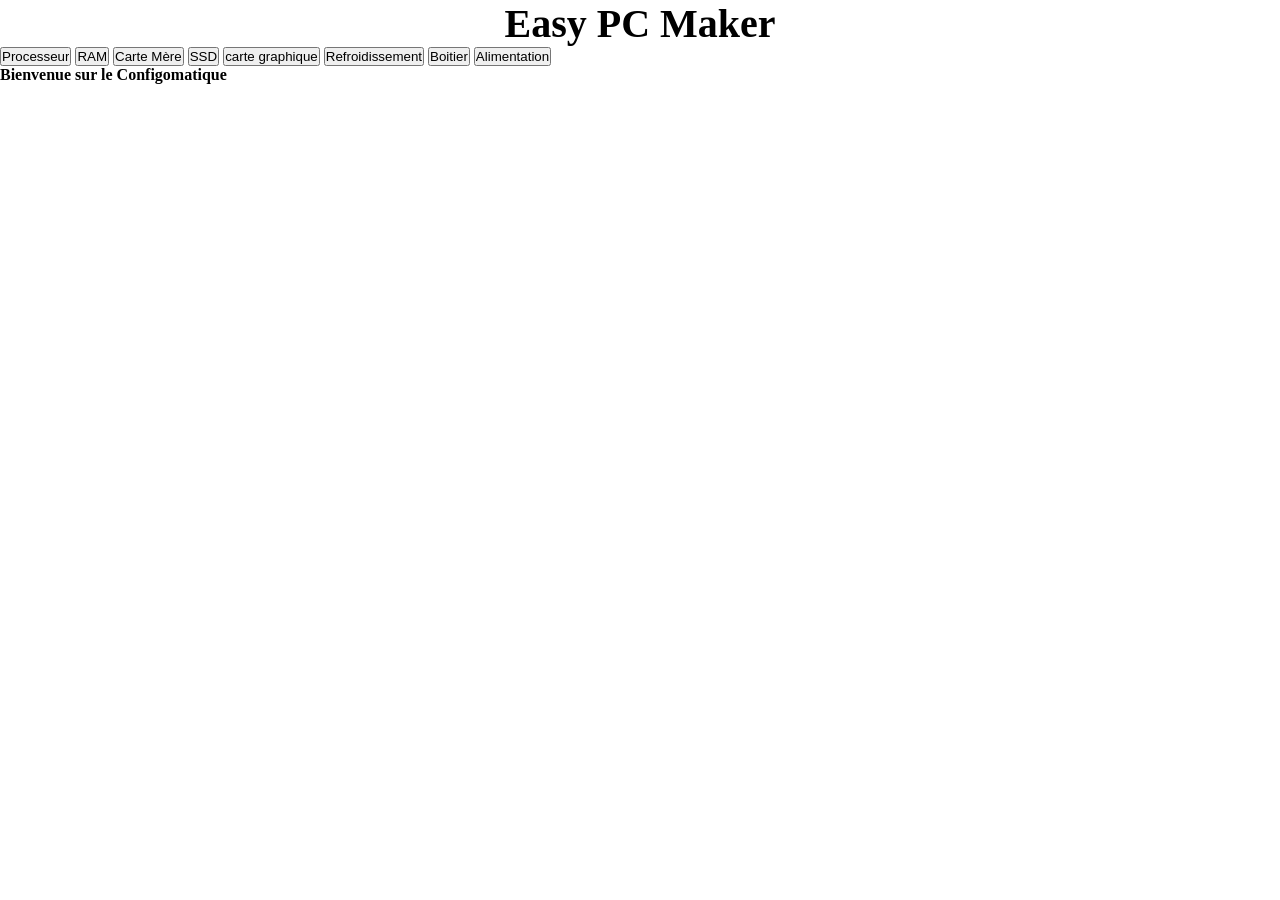
==== index.html @ 2bb9d452 "Init" ====
<!DOCTYPE html>
<html lang="en">
  <head>
    <meta charset="UTF-8" />
    <meta name="viewport" content="width=device-width, initial-scale=1.0" />
    <title>Easy PC Maker</title>
    <link rel="stylesheet" href="css/style.css" />
  </head>
  <body>
    <h1>Easy PC Maker</h1>

    <section id="boutonsection">
      <input type="submit" id="cpu" value="Processeur" />
      <input type="submit" id="cpu" value="RAM" />
      <input type="submit" id="cpu" value="Carte Mère" />
      <input type="submit" id="cpu" value="SSD" />
      <input type="submit" id="cpu" value="carte graphique" />
      <input type="submit" id="cpu" value="Refroidissement" />
      <input type="submit" id="cpu" value="Boitier" />
      <input type="submit" id="cpu" value="Alimentation" />
    </section>

    <section id="pageacceuil">
        <h4>Bienvenue sur le Configomatique</h4>
    </section>

    <script src="javascript/script.js"></script>
  </body>
</html>
---- css/style.css ----
* {
  margin: 0;
  padding: 0;
}

h1 {
  text-align: center;
  font-size: 2.5rem;
  color: black;
}

#boutonsection {
  text-align: left;
}

#pageacceuil {
  width: 50%;
}
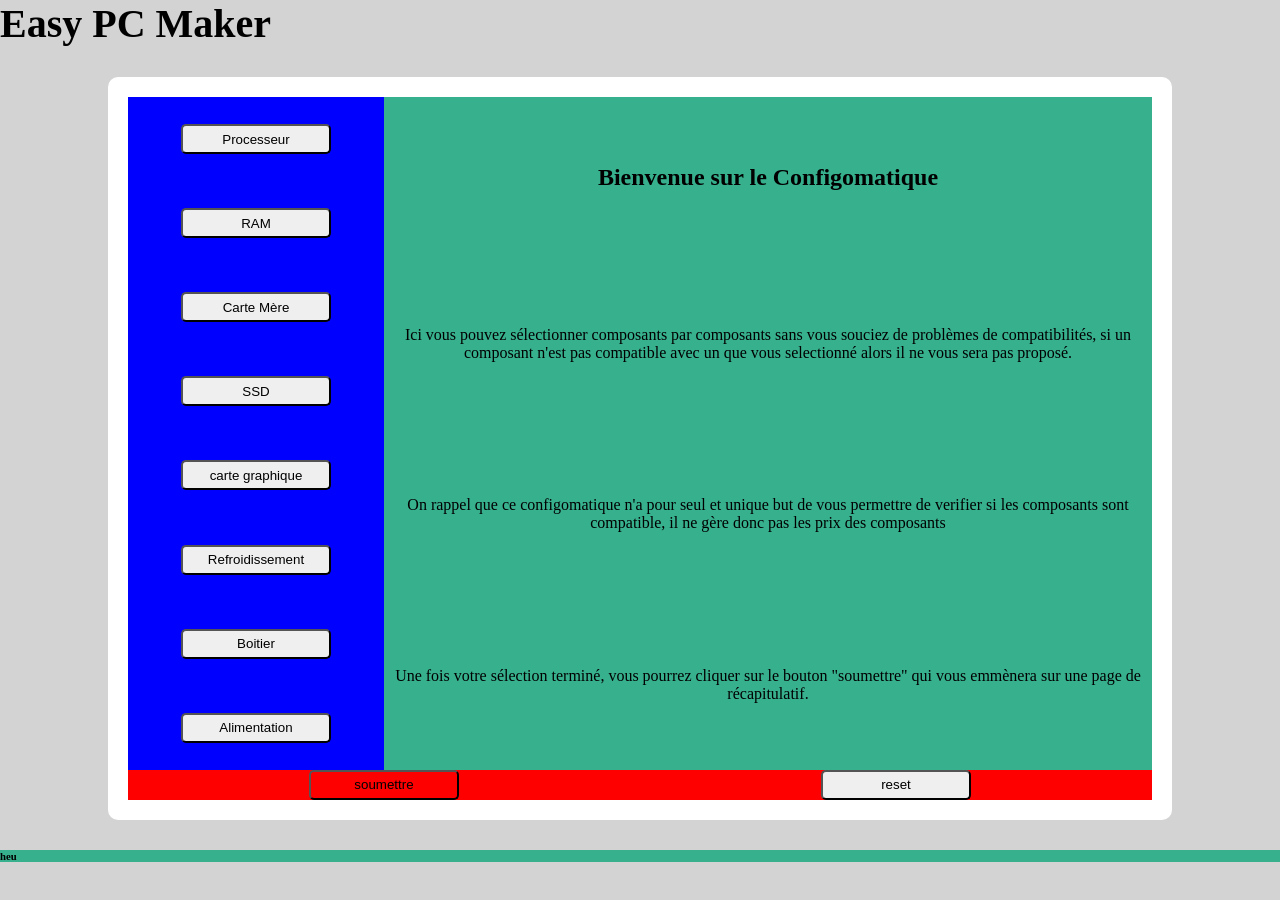
==== commit d151ddb8: "Manque la connection à la bd pour rendre fonctionnelle, les choix et verif, revoir les filtres" ====
--- a/index.html
+++ b/index.html
@@ -7,23 +7,42 @@
     <link rel="stylesheet" href="css/style.css" />
   </head>
   <body>
-    <h1>Easy PC Maker</h1>
-
+    <header>
+      
+      <h1>Easy PC Maker</h1>
+    </header>
+  <section id="main">
+    <section id="contenu">
     <section id="boutonsection">
-      <input type="submit" id="cpu" value="Processeur" />
-      <input type="submit" id="cpu" value="RAM" />
-      <input type="submit" id="cpu" value="Carte Mère" />
-      <input type="submit" id="cpu" value="SSD" />
-      <input type="submit" id="cpu" value="carte graphique" />
-      <input type="submit" id="cpu" value="Refroidissement" />
-      <input type="submit" id="cpu" value="Boitier" />
-      <input type="submit" id="cpu" value="Alimentation" />
+      <input type="submit" id="cpu" value="Processeur" onclick="replaceCPU()"/>
+      <input type="submit" id="cpu" value="RAM" onclick="replaceRAM()"/>
+      <input type="submit" id="cpu" value="Carte Mère" onclick="replaceMotherboard()"/>
+      <input type="submit" id="cpu" value="SSD" onclick="replaceSSD()"/>
+      <input type="submit" id="cpu" value="carte graphique" onclick="replaceCG()"/>
+      <input type="submit" id="cpu" value="Refroidissement" onclick="replaceAIO()"/>
+      <input type="submit" id="cpu" value="Boitier" onclick="replaceCASE()"/>
+      <input type="submit" id="cpu" value="Alimentation" onclick="replaceALIM()"/>
+    </section>
+    <section id="produitcontenant">
+      <section id="pageacceuil">
+          <h2>Bienvenue sur le Configomatique</h2>
+          <p>Ici vous pouvez sélectionner composants par composants sans vous souciez de problèmes de compatibilités, si un composant n'est pas compatible avec un que vous selectionné alors il ne vous sera pas proposé.</p>
+          <p>On rappel que ce configomatique n'a pour seul et unique but de vous permettre de verifier si les composants sont compatible, il ne gère donc pas les prix des composants</p>
+          <p>Une fois votre sélection terminé, vous pourrez cliquer sur le bouton "soumettre" qui vous emmènera sur une page de récapitulatif.</p>
+      </section>
     </section>
 
-    <section id="pageacceuil">
-        <h4>Bienvenue sur le Configomatique</h4>
+  </section>
+
+    <section id="soumettre">
+      <input type="submit" id="soumettre" value="soumettre"/>
+      <input type="reset" id="reset" value="reset"/>
     </section>
+  </section>
 
+  <footer>
+    <h6>heu</h6>
+  </footer>
     <script src="javascript/script.js"></script>
   </body>
 </html>
--- a/css/style.css
+++ b/css/style.css
@@ -3,16 +3,130 @@
   padding: 0;
 }
 
-h1 {
-  text-align: center;
+body {
+  display: flex;
+  flex-direction: column;
+  background-color:  #d3d3d3;
+  gap: 30px;
+}
+
+header {
+ display: flex;
+ flex-wrap: wrap;
+ justify-content: space-between;
+ width: 100%;
+}
+
+header h1 {
   font-size: 2.5rem;
   color: black;
 }
 
+#main {
+  display: flex;
+  flex-direction: column;
+  position: relative;
+  width: 80%;
+  margin-left: auto;
+  margin-right: auto;
+  min-height: 78.1vh;
+  background-color: white;
+  padding: 20px;
+  border-radius: 10px;
+}
+
+#contenu {
+  display: flex;
+  flex: 1;
+  height: 90%;
+}
+
 #boutonsection {
-  text-align: left;
+  display: flex;
+  flex-direction: column;
+  width: 25%;
+  justify-content: space-around;
+  background-color: blue;
+  align-items: center;
+}
+
+#boutonsection input {
+  border-radius: 5px;
+  height: 30px;
+  width: 150px;
+}
+
+#boutonsection input:hover {
+  background-color: #9f9e9e;
+}
+
+/* Page avant selection d'un composant */
+#produitcontenant {
+  display: flex;
+  width: 75%;
 }
 
 #pageacceuil {
+  display: flex;
+  flex-direction: column;
+  background-color: #37b08d;
+  text-align: center;
+  justify-content: space-around;
+}
+
+/* Page d'affichage des composants selectionnés */
+#lesproduits {
+  display: flex;
+  flex-wrap: wrap;
+  background-color: #37b08d;
+}
+
+#headerproduit {
+  width : 100%;
+}
+
+#unproduit {
+  display: flex;
+  flex-wrap: wrap;
+  width: 24%;
+  flex-direction: row;
+  border: 0.1rem solid grey;
+  align-items: center;
+  justify-content: space-between;
+}
+
+#unproduit div {
+  display: flex;
+  flex-direction: column;
   width: 50%;
+  padding-left: 0.5vw;
 }
+
+#unproduit img {
+  width: 100%;
+}
+
+#soumettre {
+  display: flex;
+  width: 100%;
+  height: 10%;
+  justify-content: space-around;
+  background-color: red;
+}
+
+#soumettre input{
+  border-radius: 5px;
+  height: 30px;
+  width: 150px;
+}
+
+#soumettre input:hover {
+  background-color: #9f9e9e;
+}
+
+footer {
+  display: flex;
+  flex-wrap: wrap;
+  background-color: #37b08d;
+  width: 100%;
+}
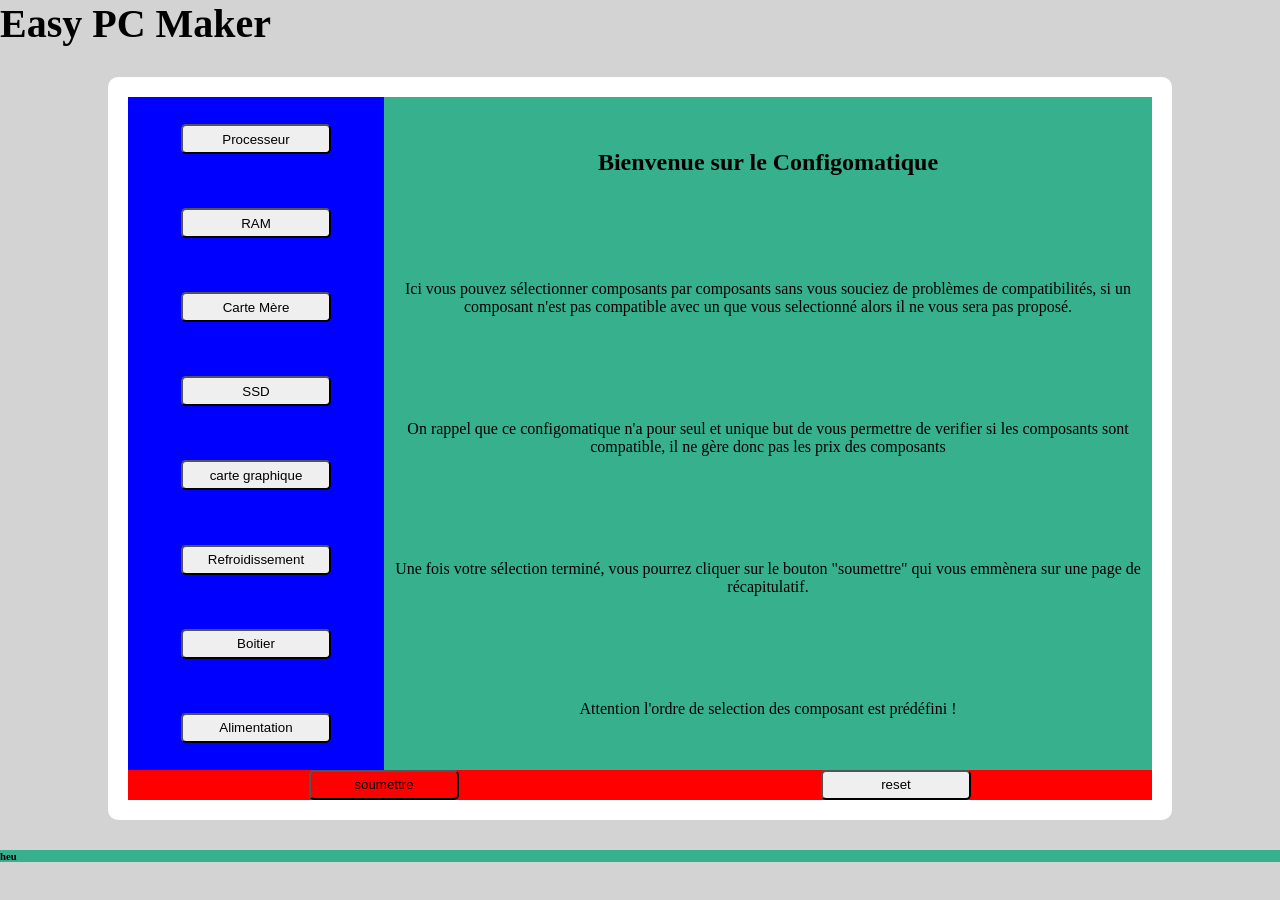
==== commit c453febe: "Coté Fonctionnelle terminée manque le style et la page récap" ====
--- a/index.html
+++ b/index.html
@@ -15,13 +15,13 @@
     <section id="contenu">
     <section id="boutonsection">
       <input type="submit" id="cpu" value="Processeur" onclick="replaceCPU()"/>
-      <input type="submit" id="cpu" value="RAM" onclick="replaceRAM()"/>
-      <input type="submit" id="cpu" value="Carte Mère" onclick="replaceMotherboard()"/>
-      <input type="submit" id="cpu" value="SSD" onclick="replaceSSD()"/>
-      <input type="submit" id="cpu" value="carte graphique" onclick="replaceCG()"/>
-      <input type="submit" id="cpu" value="Refroidissement" onclick="replaceAIO()"/>
-      <input type="submit" id="cpu" value="Boitier" onclick="replaceCASE()"/>
-      <input type="submit" id="cpu" value="Alimentation" onclick="replaceALIM()"/>
+      <input type="submit" id="ram" value="RAM" onclick="replaceRAM()"/>
+      <input type="submit" id="motherboard" value="Carte Mère" onclick="replaceMotherboard()"/>
+      <input type="submit" id="ssd" value="SSD" onclick="replaceSSD()"/>
+      <input type="submit" id="gpu" value="carte graphique" onclick="replaceCG()"/>
+      <input type="submit" id="aio" value="Refroidissement" onclick="replaceAIO()"/>
+      <input type="submit" id="case" value="Boitier" onclick="replaceCASE()"/>
+      <input type="submit" id="alim" value="Alimentation" onclick="replaceALIM()"/>
     </section>
     <section id="produitcontenant">
       <section id="pageacceuil">
@@ -29,6 +29,7 @@
           <p>Ici vous pouvez sélectionner composants par composants sans vous souciez de problèmes de compatibilités, si un composant n'est pas compatible avec un que vous selectionné alors il ne vous sera pas proposé.</p>
           <p>On rappel que ce configomatique n'a pour seul et unique but de vous permettre de verifier si les composants sont compatible, il ne gère donc pas les prix des composants</p>
           <p>Une fois votre sélection terminé, vous pourrez cliquer sur le bouton "soumettre" qui vous emmènera sur une page de récapitulatif.</p>
+          <p>Attention l'ordre de selection des composant est prédéfini !</p>
       </section>
     </section>
 
@@ -36,8 +37,11 @@
 
     <section id="soumettre">
       <input type="submit" id="soumettre" value="soumettre"/>
-      <input type="reset" id="reset" value="reset"/>
+      <input type="reset" id="reset" value="reset" onclick="reset()"/>
     </section>
+
+    <div id="pop_info" style="position: fixed; top: 20px; right: 20px; z-index: 1000;"></div>
+
   </section>
 
   <footer>
--- a/css/style.css
+++ b/css/style.css
@@ -75,10 +75,15 @@
 }
 
 /* Page d'affichage des composants selectionnés */
-#lesproduits {
+#contenantproduits {
   display: flex;
   flex-wrap: wrap;
   background-color: #37b08d;
+}
+
+#lesproduits{
+  display: flex;
+  flex-wrap: wrap;
 }
 
 #headerproduit {
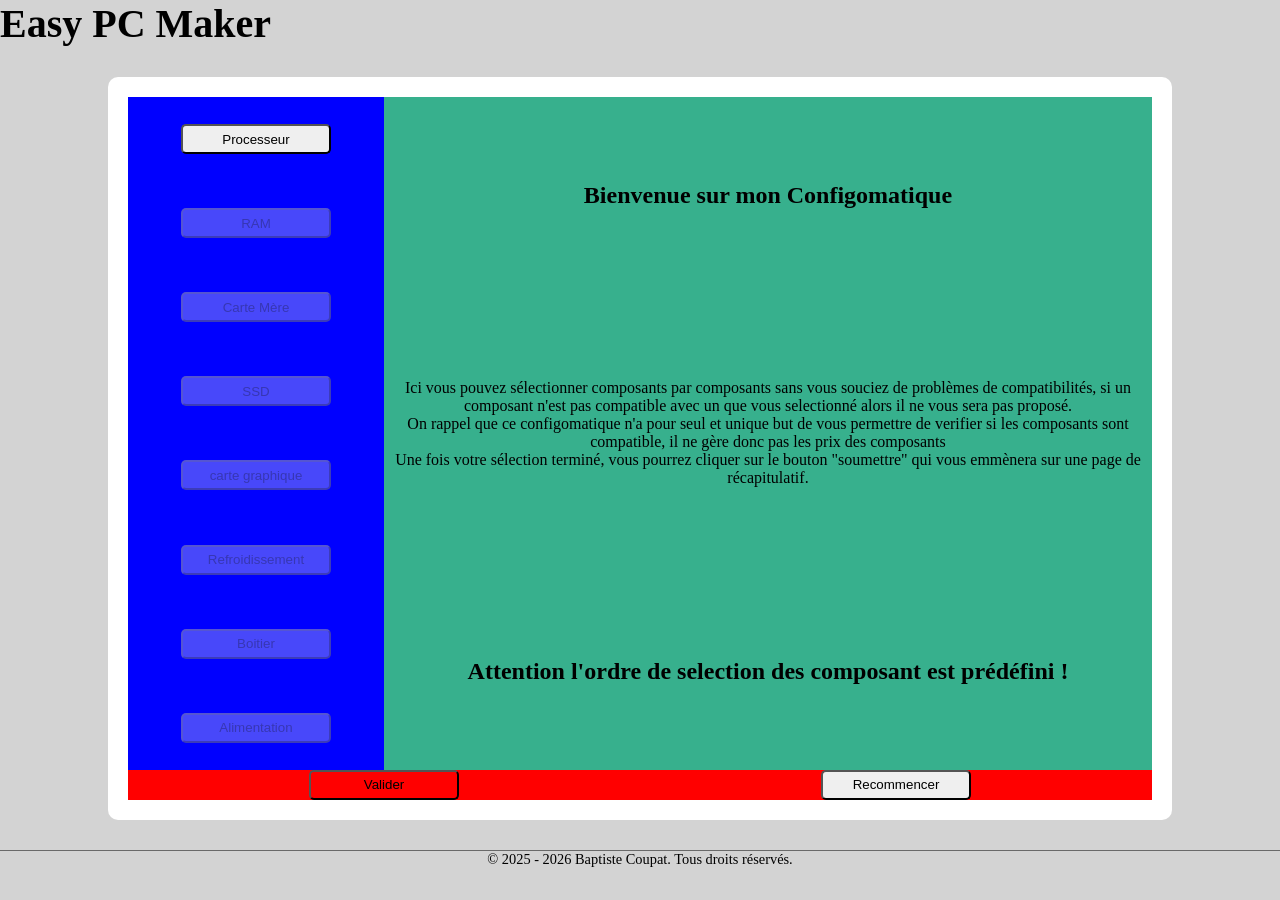
==== commit 9d7a671c: "Ajout d'une page récap et debut du style" ====
--- a/index.html
+++ b/index.html
@@ -1,52 +1,104 @@
-<!DOCTYPE html>
+<!doctype html>
 <html lang="en">
   <head>
     <meta charset="UTF-8" />
     <meta name="viewport" content="width=device-width, initial-scale=1.0" />
     <title>Easy PC Maker</title>
-    <link rel="stylesheet" href="css/style.css" />
+    <link rel="stylesheet" href="css/styleIndex.css" />
   </head>
   <body>
     <header>
-      
       <h1>Easy PC Maker</h1>
     </header>
-  <section id="main">
-    <section id="contenu">
-    <section id="boutonsection">
-      <input type="submit" id="cpu" value="Processeur" onclick="replaceCPU()"/>
-      <input type="submit" id="ram" value="RAM" onclick="replaceRAM()"/>
-      <input type="submit" id="motherboard" value="Carte Mère" onclick="replaceMotherboard()"/>
-      <input type="submit" id="ssd" value="SSD" onclick="replaceSSD()"/>
-      <input type="submit" id="gpu" value="carte graphique" onclick="replaceCG()"/>
-      <input type="submit" id="aio" value="Refroidissement" onclick="replaceAIO()"/>
-      <input type="submit" id="case" value="Boitier" onclick="replaceCASE()"/>
-      <input type="submit" id="alim" value="Alimentation" onclick="replaceALIM()"/>
-    </section>
-    <section id="produitcontenant">
-      <section id="pageacceuil">
-          <h2>Bienvenue sur le Configomatique</h2>
-          <p>Ici vous pouvez sélectionner composants par composants sans vous souciez de problèmes de compatibilités, si un composant n'est pas compatible avec un que vous selectionné alors il ne vous sera pas proposé.</p>
-          <p>On rappel que ce configomatique n'a pour seul et unique but de vous permettre de verifier si les composants sont compatible, il ne gère donc pas les prix des composants</p>
-          <p>Une fois votre sélection terminé, vous pourrez cliquer sur le bouton "soumettre" qui vous emmènera sur une page de récapitulatif.</p>
-          <p>Attention l'ordre de selection des composant est prédéfini !</p>
+    <section id="main">
+      <section id="contenu">
+        <section id="boutonsection">
+          <input
+            type="submit"
+            id="cpu"
+            value="Processeur"
+            onclick="replaceCPU()"
+          />
+          <input type="submit" id="ram" value="RAM" onclick="replaceRAM()" />
+          <input
+            type="submit"
+            id="motherboard"
+            value="Carte Mère"
+            onclick="replaceMotherboard()"
+          />
+          <input type="submit" id="ssd" value="SSD" onclick="replaceSSD()" />
+          <input
+            type="submit"
+            id="gpu"
+            value="carte graphique"
+            onclick="replaceCG()"
+          />
+          <input
+            type="submit"
+            id="aio"
+            value="Refroidissement"
+            onclick="replaceAIO()"
+          />
+          <input
+            type="submit"
+            id="case"
+            value="Boitier"
+            onclick="replaceCASE()"
+          />
+          <input
+            type="submit"
+            id="alim"
+            value="Alimentation"
+            onclick="replaceALIM()"
+          />
+        </section>
+        <section id="produitcontenant">
+          <section id="pageacceuil">
+            <h2>Bienvenue sur mon Configomatique</h2>
+            <p>
+              Ici vous pouvez sélectionner composants par composants sans vous
+              souciez de problèmes de compatibilités, si un composant n'est pas
+              compatible avec un que vous selectionné alors il ne vous sera pas
+              proposé.
+              <br/>
+              On rappel que ce configomatique n'a pour seul et unique but de
+              vous permettre de verifier si les composants sont compatible, il
+              ne gère donc pas les prix des composants
+              <br/>
+              Une fois votre sélection terminé, vous pourrez cliquer sur le
+              bouton "soumettre" qui vous emmènera sur une page de
+              récapitulatif.
+            </p>
+            <h2>Attention l'ordre de selection des composant est prédéfini !</h2>
+          </section>
+        </section>
       </section>
+
+      <section id="soumettre">
+        <input type="submit" id="soumettre" value="Valider" onclick="validate()"/>
+        <input type="reset" id="reset" value="Recommencer" onclick="reset()" />
+      </section>
+
+      <div
+        id="pop_info"
+        style="position: fixed; top: 20px; right: 20px; z-index: 1000"
+      ></div>
     </section>
 
-  </section>
-
-    <section id="soumettre">
-      <input type="submit" id="soumettre" value="soumettre"/>
-      <input type="reset" id="reset" value="reset" onclick="reset()"/>
-    </section>
-
-    <div id="pop_info" style="position: fixed; top: 20px; right: 20px; z-index: 1000;"></div>
-
-  </section>
-
-  <footer>
-    <h6>heu</h6>
-  </footer>
-    <script src="javascript/script.js"></script>
+    <footer>
+      <p id="copyright">
+        <script>
+          date = new Date();
+          year = date.getFullYear();
+          if (year == "2025") {
+            document.write("© 2025");
+          } else {
+            document.write("© 2025 - " + year);
+          }
+        </script>
+         Baptiste Coupat. Tous droits réservés.
+      </p>
+    </footer>
+    <script src="javascript/scriptAPI.js"></script>
   </body>
 </html>
--- a/css/styleIndex.css
+++ b/css/styleIndex.css
@@ -0,0 +1,164 @@
+* {
+  margin: 0;
+  padding: 0;
+}
+
+body {
+  display: flex;
+  flex-direction: column;
+  background-color: #d3d3d3;
+  gap: 30px;
+}
+
+header {
+  display: flex;
+  flex-wrap: wrap;
+  justify-content: space-between;
+  width: 100%;
+}
+
+header h1 {
+  font-size: 2.5rem;
+  color: black;
+}
+
+#main {
+  display: flex;
+  flex-direction: column;
+  position: relative;
+  width: 80%;
+  margin-left: auto;
+  margin-right: auto;
+  min-height: 78.1vh;
+  background-color: white;
+  padding: 20px;
+  border-radius: 10px;
+}
+
+#contenu {
+  display: flex;
+  flex: 1;
+  height: 90%;
+}
+
+#boutonsection {
+  display: flex;
+  flex-direction: column;
+  width: 25%;
+  justify-content: space-around;
+  background-color: blue;
+  align-items: center;
+}
+
+#boutonsection input {
+  border-radius: 5px;
+  height: 30px;
+  width: 150px;
+}
+
+#boutonsection input:hover {
+  background-color: #9f9e9e;
+}
+
+/* Page avant selection d'un composant */
+#produitcontenant {
+  display: flex;
+  width: 75%;
+}
+
+#pageacceuil {
+  display: flex;
+  flex-direction: column;
+  background-color: #37b08d;
+  text-align: center;
+  justify-content: space-around;
+}
+
+/* Page d'affichage des composants selectionnés */
+#contenantproduits {
+  display: flex;
+  flex-wrap: wrap;
+  background-color: #37b08d;
+}
+
+#lesproduits {
+  display: flex;
+  flex-wrap: wrap;
+}
+
+#headerproduit {
+  width: 100%;
+}
+
+.unproduit {
+  display: flex;
+  flex-wrap: wrap;
+  width: 24%;
+  flex-direction: row;
+  border: 0.1rem solid grey;
+  align-items: center;
+  justify-content: space-between;
+}
+
+.unproduit div {
+  display: flex;
+  flex-direction: column;
+  width: 50%;
+  padding-left: 0.5vw;
+}
+
+.unproduit img {
+  width: 100%;
+}
+
+.selected {
+  border: 3px solid #00bfff;
+  transition: border 0.3s ease;
+}
+
+#soumettre {
+  display: flex;
+  width: 100%;
+  height: 10%;
+  justify-content: space-around;
+  background-color: red;
+}
+
+#soumettre input {
+  border-radius: 5px;
+  height: 30px;
+  width: 150px;
+}
+
+#soumettre input:hover {
+  background-color: #9f9e9e;
+}
+
+#pop_info {
+  position: fixed;
+  top: 20px;
+  right: 20px;
+  z-index: 1000;
+}
+
+#popup {
+  background-color: #333;
+  color: white;
+  padding: 10px 20px;
+  margin-top: 10px;
+  border-radius: 5px;
+  box-shadow: 0 2px 6px rgba(0, 0, 0, 0.3);
+  opacity: 0;
+  transition: opacity 0.3s ease;
+}
+
+footer {
+  border-top: 1px solid rgba(0, 0, 0, 0.5);
+  justify-content: center;
+  align-items: flex-end;
+}
+
+#copyright {
+  text-align: center;
+  font-size: 0.9em;
+}
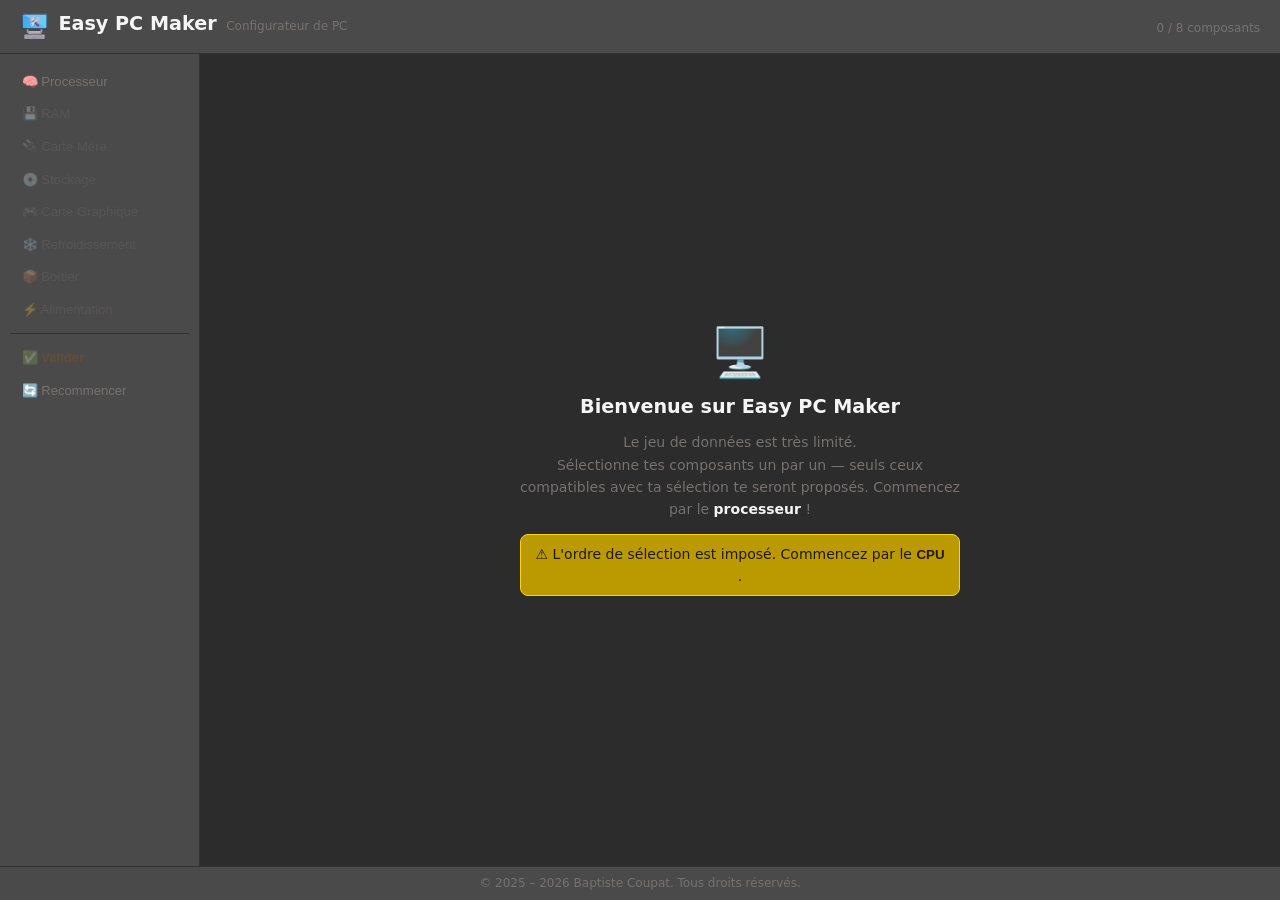
==== commit fd8f4884: "feat: amelioration du style et de la logique" ====
--- a/index.html
+++ b/index.html
@@ -1,104 +1,70 @@
 <!doctype html>
-<html lang="en">
+<html lang="fr">
   <head>
     <meta charset="UTF-8" />
     <meta name="viewport" content="width=device-width, initial-scale=1.0" />
     <title>Easy PC Maker</title>
+    <link rel="icon" type="image/x-icon" href="img/favicon.svg" />
     <link rel="stylesheet" href="css/styleIndex.css" />
   </head>
   <body>
     <header>
-      <h1>Easy PC Maker</h1>
+      <div class="header-left">
+        <img class="favicon" src="img/favicon.svg" alt="favicon" />
+        <h1> Easy PC Maker</h1>
+        <span class="header-sub">Configurateur de PC</span>
+      </div>
+      <div class="header-right">
+        <span id="header-progress">0 / 8 composants</span>
+      </div>
     </header>
+
     <section id="main">
-      <section id="contenu">
-        <section id="boutonsection">
-          <input
-            type="submit"
-            id="cpu"
-            value="Processeur"
-            onclick="replaceCPU()"
-          />
-          <input type="submit" id="ram" value="RAM" onclick="replaceRAM()" />
-          <input
-            type="submit"
-            id="motherboard"
-            value="Carte Mère"
-            onclick="replaceMotherboard()"
-          />
-          <input type="submit" id="ssd" value="SSD" onclick="replaceSSD()" />
-          <input
-            type="submit"
-            id="gpu"
-            value="carte graphique"
-            onclick="replaceCG()"
-          />
-          <input
-            type="submit"
-            id="aio"
-            value="Refroidissement"
-            onclick="replaceAIO()"
-          />
-          <input
-            type="submit"
-            id="case"
-            value="Boitier"
-            onclick="replaceCASE()"
-          />
-          <input
-            type="submit"
-            id="alim"
-            value="Alimentation"
-            onclick="replaceALIM()"
-          />
-        </section>
-        <section id="produitcontenant">
-          <section id="pageacceuil">
-            <h2>Bienvenue sur mon Configomatique</h2>
-            <p>
-              Ici vous pouvez sélectionner composants par composants sans vous
-              souciez de problèmes de compatibilités, si un composant n'est pas
-              compatible avec un que vous selectionné alors il ne vous sera pas
-              proposé.
-              <br/>
-              On rappel que ce configomatique n'a pour seul et unique but de
-              vous permettre de verifier si les composants sont compatible, il
-              ne gère donc pas les prix des composants
-              <br/>
-              Une fois votre sélection terminé, vous pourrez cliquer sur le
-              bouton "soumettre" qui vous emmènera sur une page de
-              récapitulatif.
-            </p>
-            <h2>Attention l'ordre de selection des composant est prédéfini !</h2>
-          </section>
+      <nav id="boutonsection">
+        <button class="nav-btn" id="cpu" onclick="replaceCPU()">🧠 Processeur</button>
+        <button class="nav-btn" id="ram" onclick="replaceRAM()">💾 RAM</button>
+        <button class="nav-btn" id="motherboard" onclick="replaceMotherboard()">
+          🔌 Carte Mère
+        </button>
+        <button class="nav-btn" id="ssd" onclick="replaceSSD()">💿 Stockage</button>
+        <button class="nav-btn" id="gpu" onclick="replaceCG()">🎮 Carte Graphique</button>
+        <button class="nav-btn" id="aio" onclick="replaceAIO()">❄️ Refroidissement</button>
+        <button class="nav-btn" id="case" onclick="replaceCASE()">📦 Boîtier</button>
+        <button class="nav-btn" id="alim" onclick="replaceALIM()">⚡ Alimentation</button>
+        <hr class="nav-sep" />
+        <button class="nav-btn btn-validate" id="soumettre" onclick="validate()">✅ Valider</button>
+        <button class="nav-btn btn-reset" id="reset" onclick="resetAll()">🔄 Recommencer</button>
+      </nav>
+
+      <section id="produitcontenant">
+        <section id="pageacceuil">
+          <div class="welcome-icon">🖥️</div>
+          <h2>Bienvenue sur Easy PC Maker</h2>
+          <p>
+            Le jeu de données est très limité. <br>
+            Sélectionne tes composants un par un — seuls ceux compatibles avec ta sélection te
+            seront proposés. Commencez par le <strong>processeur</strong> !
+          </p>
+          <p class="welcome-note">⚠️ L'ordre de sélection est imposé. Commencez par le <button style="background: transparent; border: none; color: var(--warn-text); font-weight: 800; cursor: pointer;" onclick="replaceCPU()">CPU</button>.</p>
         </section>
       </section>
+    </section>
 
-      <section id="soumettre">
-        <input type="submit" id="soumettre" value="Valider" onclick="validate()"/>
-        <input type="reset" id="reset" value="Recommencer" onclick="reset()" />
-      </section>
-
-      <div
-        id="pop_info"
-        style="position: fixed; top: 20px; right: 20px; z-index: 1000"
-      ></div>
-    </section>
+    <div id="pop_info"></div>
 
     <footer>
       <p id="copyright">
         <script>
-          date = new Date();
-          year = date.getFullYear();
-          if (year == "2025") {
-            document.write("© 2025");
-          } else {
-            document.write("© 2025 - " + year);
-          }
+          const y = new Date().getFullYear();
+          document.write(
+            "© " +
+              (y === 2025 ? "2025" : "2025 – " + y) +
+              " Baptiste Coupat. Tous droits réservés.",
+          );
         </script>
-         Baptiste Coupat. Tous droits réservés.
       </p>
     </footer>
+
     <script src="javascript/scriptAPI.js"></script>
   </body>
 </html>
--- a/css/styleIndex.css
+++ b/css/styleIndex.css
@@ -1,164 +1,416 @@
-* {
+*,
+*::before,
+*::after {
+  box-sizing: border-box;
   margin: 0;
   padding: 0;
 }
 
+:root {
+  --bg: #2c2c2c;
+  --surface: #4b4a4a;
+  --surface2: rgb(58, 58, 57);
+  --border: #333333;
+  --accent: #a05805;
+  --accent-hover: #b86406;
+  --success: #16a34a;
+  --danger: #dc2626;
+  --warn-bg: #bb9901;
+  --warn-border: #ffd500;
+  --warn-text: #000000d3;
+  --text: #f5f5f5;
+  --muted: #78716c;
+  --radius: 8px;
+}
+
 body {
-  display: flex;
-  flex-direction: column;
-  background-color: #d3d3d3;
-  gap: 30px;
+  font-family: "Segoe UI", system-ui, sans-serif;
+  background: var(--bg);
+  color: var(--text);
+  min-height: 100vh;
+  display: flex;
+  flex-direction: column;
 }
 
 header {
   display: flex;
-  flex-wrap: wrap;
-  justify-content: space-between;
-  width: 100%;
-}
-
-header h1 {
-  font-size: 2.5rem;
-  color: black;
-}
-
-#main {
-  display: flex;
-  flex-direction: column;
-  position: relative;
-  width: 80%;
-  margin-left: auto;
-  margin-right: auto;
-  min-height: 78.1vh;
-  background-color: white;
-  padding: 20px;
-  border-radius: 10px;
-}
-
-#contenu {
-  display: flex;
-  flex: 1;
-  height: 90%;
-}
-
-#boutonsection {
-  display: flex;
-  flex-direction: column;
-  width: 25%;
-  justify-content: space-around;
-  background-color: blue;
-  align-items: center;
-}
-
-#boutonsection input {
-  border-radius: 5px;
-  height: 30px;
-  width: 150px;
-}
-
-#boutonsection input:hover {
-  background-color: #9f9e9e;
-}
-
-/* Page avant selection d'un composant */
-#produitcontenant {
-  display: flex;
-  width: 75%;
-}
-
-#pageacceuil {
-  display: flex;
-  flex-direction: column;
-  background-color: #37b08d;
-  text-align: center;
-  justify-content: space-around;
-}
-
-/* Page d'affichage des composants selectionnés */
-#contenantproduits {
-  display: flex;
-  flex-wrap: wrap;
-  background-color: #37b08d;
-}
-
-#lesproduits {
-  display: flex;
-  flex-wrap: wrap;
-}
-
-#headerproduit {
-  width: 100%;
-}
-
-.unproduit {
-  display: flex;
-  flex-wrap: wrap;
-  width: 24%;
-  flex-direction: row;
-  border: 0.1rem solid grey;
   align-items: center;
   justify-content: space-between;
-}
-
-.unproduit div {
-  display: flex;
-  flex-direction: column;
-  width: 50%;
-  padding-left: 0.5vw;
+  padding: 0.75rem 1.25rem;
+  background: var(--surface);
+  border-bottom: 1px solid var(--border);
+  position: sticky;
+  top: 0;
+  z-index: 100;
+}
+
+.header-left {
+  display: flex;
+  align-items: baseline;
+  gap: 0.6rem;
+}
+h1 {
+  font-size: 1.2rem;
+  font-weight: 700;
+  color: var(--text);
+}
+.header-sub {
+  font-size: 0.75rem;
+  color: var(--muted);
+}
+#header-progress {
+  font-size: 0.75rem;
+  color: var(--muted);
+}
+
+.favicon {
+  width: 1.8rem;
+  height: 1.8rem;
+  align-self: center;
+} 
+
+#main {
+  display: flex;
+  flex: 1;
+  height: calc(100vh - 50px);
+  overflow: hidden;
+}
+
+#boutonsection {
+  display: flex;
+  flex-direction: column;
+  gap: 0.1rem;
+  width: 200px;
+  flex-shrink: 0;
+  padding: 0.75rem 0.6rem;
+  background: var(--surface);
+  border-right: 1px solid var(--border);
+  overflow-y: auto;
+}
+
+.nav-btn {
+  display: flex;
+  align-items: center;
+  gap: 0.45rem;
+  width: 100%;
+  padding: 0.5rem 0.75rem;
+  border-radius: var(--radius);
+  border: none;
+  background: transparent;
+  color: var(--muted);
+  cursor: pointer;
+  font-size: 0.82rem;
+  text-align: left;
+  transition:
+    background 0.1s,
+    color 0.1s;
+  position: relative;
+}
+.nav-btn:hover:not(:disabled) {
+  background: #495361;
+  color: var(--text);
+}
+.nav-btn.active {
+  background: #495361;
+  color: var(--accent);
+}
+.nav-btn.done {
+  color: var(--success);
+}
+.nav-btn.done::after {
+  content: "✓";
+  margin-left: auto;
+  font-size: 0.72rem;
+}
+.nav-btn:disabled {
+  opacity: 0.3;
+  cursor: not-allowed;
+}
+
+.nav-sep {
+  border: none;
+  border-top: 1px solid var(--border);
+  margin: 0.4rem 0;
+}
+
+.btn-validate {
+  color: var(--accent);
+  font-weight: 600;
+}
+.btn-validate:hover:not(:disabled) {
+  background: #495361;
+}
+.btn-reset:hover:not(:disabled) {
+  background: #495361;
+  color: var(--danger);
+}
+
+#produitcontenant {
+  flex: 1;
+  overflow-y: auto;
+  padding: 1.25rem;
+}
+
+#pageacceuil {
+  display: flex;
+  flex-direction: column;
+  align-items: center;
+  justify-content: center;
+  text-align: center;
+  height: 100%;
+  gap: 0.85rem;
+  color: var(--muted);
+}
+.welcome-icon {
+  font-size: 3rem;
+}
+#pageacceuil h2 {
+  font-size: 1.2rem;
+  color: var(--text);
+  font-weight: 600;
+}
+#pageacceuil p {
+  max-width: 440px;
+  line-height: 1.6;
+  font-size: 0.875rem;
+}
+#pageacceuil strong {
+  color: var(--text);
+  font-weight: 600;
+}
+.welcome-note {
+  font-size: 0.78rem;
+  color: var(--warn-text);
+  background: var(--warn-bg);
+  padding: 0.45rem 0.9rem;
+  border-radius: var(--radius);
+  border: 1px solid var(--warn-border);
+}
+
+#lesproduits {
+  display: flex;
+  flex-direction: column;
+  gap: 0.85rem;
+}
+
+#headerproduit {
+  background: var(--surface);
+  border: 1px solid var(--border);
+  border-radius: var(--radius);
+  padding: 0.75rem 0.9rem;
+}
+#headerproduit h4 {
+  font-size: 0.9rem;
+  font-weight: 600;
+  margin-bottom: 0.65rem;
+}
+
+.filter-group {
+  display: flex;
+  flex-wrap: wrap;
+  gap: 0.35rem;
+  align-items: center;
+}
+
+.filter-group label {
+  display: inline-flex;
+  align-items: center;
+  padding: 0.25rem 0.6rem;
+  border-radius: 99px;
+  border: 1px solid var(--border);
+  color: var(--muted);
+  font-size: 0.73rem;
+  cursor: pointer;
+  transition: all 0.1s;
+  user-select: none;
+  background: var(--surface);
+}
+.filter-group label:hover {
+  border-color: var(--accent);
+  color: var(--accent);
+}
+.filter-group input[type="radio"] {
+  display: none;
+}
+.filter-group input[type="radio"]:checked + label {
+  border-color: var(--accent);
+  background: #495361;
+  color: var(--accent);
+}
+
+.btn-filter-reset {
+  padding: 0.25rem 0.6rem;
+  border-radius: 99px;
+  border: 1px solid var(--border);
+  background: transparent;
+  color: var(--muted);
+  font-size: 0.73rem;
+  cursor: pointer;
+  transition: all 0.1s;
+}
+.btn-filter-reset:hover {
+  border-color: var(--danger);
+  color: var(--danger);
+}
+
+.compat-warn {
+  background: var(--warn-bg);
+  border: 1px solid var(--warn-border);
+  border-radius: var(--radius);
+  padding: 0.5rem 0.8rem;
+  font-size: 0.78rem;
+  color: var(--warn-text);
+}
+
+.produits-grid {
+  display: grid;
+  grid-template-columns: repeat(auto-fill, minmax(185px, 1fr));
+  gap: 0.65rem;
+}
+
+.unproduit {
+  background: var(--surface);
+  border: 1px solid var(--border);
+  border-radius: var(--radius);
+  overflow: hidden;
+  display: flex;
+  flex-direction: column;
+  transition:
+    border-color 0.15s,
+    box-shadow 0.15s;
+  position: relative;
+}
+.unproduit:hover {
+  border-color: #93c5fd;
+  box-shadow: 0 1px 6px rgba(0, 0, 0, 0.06);
 }
 
 .unproduit img {
   width: 100%;
-}
-
-.selected {
-  border: 3px solid #00bfff;
-  transition: border 0.3s ease;
-}
-
-#soumettre {
-  display: flex;
+  aspect-ratio: 1;
+  object-fit: cover;
+  display: block;
+  background: var(--surface2);
+}
+.unproduit img.img-error {
+  opacity: 0.25;
+  filter: grayscale(1);
+}
+
+.unproduit .prod-info {
+  padding: 0.65rem 0.75rem;
+  display: flex;
+  flex-direction: column;
+  gap: 0.2rem;
+  flex: 1;
+}
+.unproduit .prod-brand {
+  font-size: 0.68rem;
+  color: var(--muted);
+  text-transform: uppercase;
+  letter-spacing: 0.04em;
+}
+.unproduit .prod-name {
+  font-size: 0.82rem;
+  font-weight: 600;
+  line-height: 1.3;
+  color: var(--text);
+}
+.unproduit .prod-detail {
+  font-size: 0.72rem;
+  color: var(--muted);
+}
+
+.unproduit button {
   width: 100%;
-  height: 10%;
-  justify-content: space-around;
-  background-color: red;
-}
-
-#soumettre input {
-  border-radius: 5px;
-  height: 30px;
-  width: 150px;
-}
-
-#soumettre input:hover {
-  background-color: #9f9e9e;
+  padding: 0.45rem;
+  border: none;
+  background: var(--surface2);
+  color: var(--muted);
+  font-size: 0.78rem;
+  cursor: pointer;
+  transition:
+    background 0.1s,
+    color 0.1s;
+  border-top: 1px solid var(--border);
+}
+.unproduit button:hover {
+  background: var(--accent);
+  color: #fff;
+}
+
+.unproduit.selected {
+  border: 1.5px solid var(--accent);
+}
+.unproduit.selected button {
+  background: var(--accent);
+  color: #fff;
+  font-weight: 600;
+}
+.unproduit .sel-badge {
+  position: absolute;
+  top: 0.4rem;
+  right: 0.4rem;
+  background: var(--accent);
+  color: #fff;
+  font-size: 0.6rem;
+  font-weight: 600;
+  padding: 2px 6px;
+  border-radius: 99px;
+}
+
+.no-results {
+  grid-column: 1 / -1;
+  text-align: center;
+  padding: 2.5rem 1rem;
+  color: var(--muted);
+  font-size: 0.875rem;
 }
 
 #pop_info {
   position: fixed;
-  top: 20px;
-  right: 20px;
-  z-index: 1000;
-}
-
-#popup {
-  background-color: #333;
-  color: white;
-  padding: 10px 20px;
-  margin-top: 10px;
-  border-radius: 5px;
-  box-shadow: 0 2px 6px rgba(0, 0, 0, 0.3);
+  right: 1.25rem;
+  bottom: 1.75rem;
+  z-index: 99999;
+  display: flex;
+  flex-direction: column;
+  gap: 0.5rem;
+}
+
+.popup {
+  background: var(--surface);
+  color: var(--text);
+  border: 1px solid var(--border);
+  padding: 0.55rem 0.9rem;
+  border-radius: var(--radius);
+  font-size: 0.82rem;
   opacity: 0;
-  transition: opacity 0.3s ease;
+  transform: translateY(-6px);
+  transition:
+    opacity 0.2s,
+    transform 0.2s;
+  max-width: 260px;
+  box-shadow: 0 2px 8px rgba(0, 0, 0, 0.08);
+}
+.popup.show {
+  opacity: 1;
+  transform: translateY(0);
+}
+.popup.ok {
+  border-left: 3px solid var(--success);
+}
+.popup.err {
+  border-left: 3px solid var(--danger);
+  color: var(--danger);
 }
 
 footer {
-  border-top: 1px solid rgba(0, 0, 0, 0.5);
-  justify-content: center;
-  align-items: flex-end;
-}
-
+  border-top: 1px solid var(--border);
+  padding: 0.6rem;
+  text-align: center;
+  background: var(--surface);
+}
 #copyright {
-  text-align: center;
-  font-size: 0.9em;
-}
+  font-size: 0.75rem;
+  color: var(--muted);
+}
